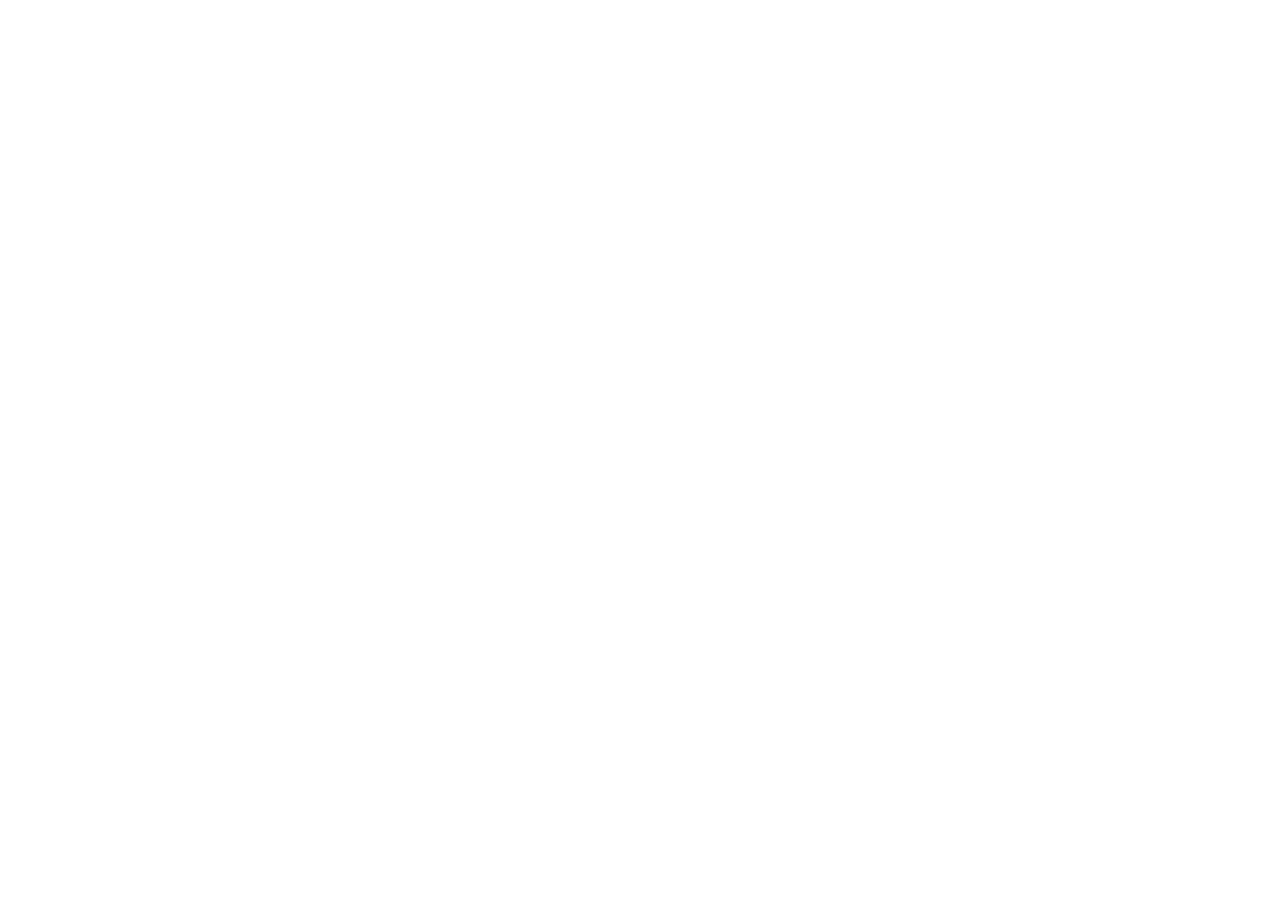
==== index.html @ ae4c9b20 "agregue el index de pag web" ====
<!DOCTYPE html>
<html lang="en">
<head>
    <meta charset="UTF-8">
    <meta http-equiv="X-UA-Compatible" content="IE=edge">
    <meta name="viewport" content="width=device-width, initial-scale=1.0">
    <title>Document</title>
</head>
<body>
<header>
 <!-- Menu de navegacion  -->
</header> 
<main>
 <!-- Contenido que quiero mostrar -->   
</main> 
<footer>
<!-- Contacto, mapa del sitio, legales -->
</footer>  
</body>
</html>
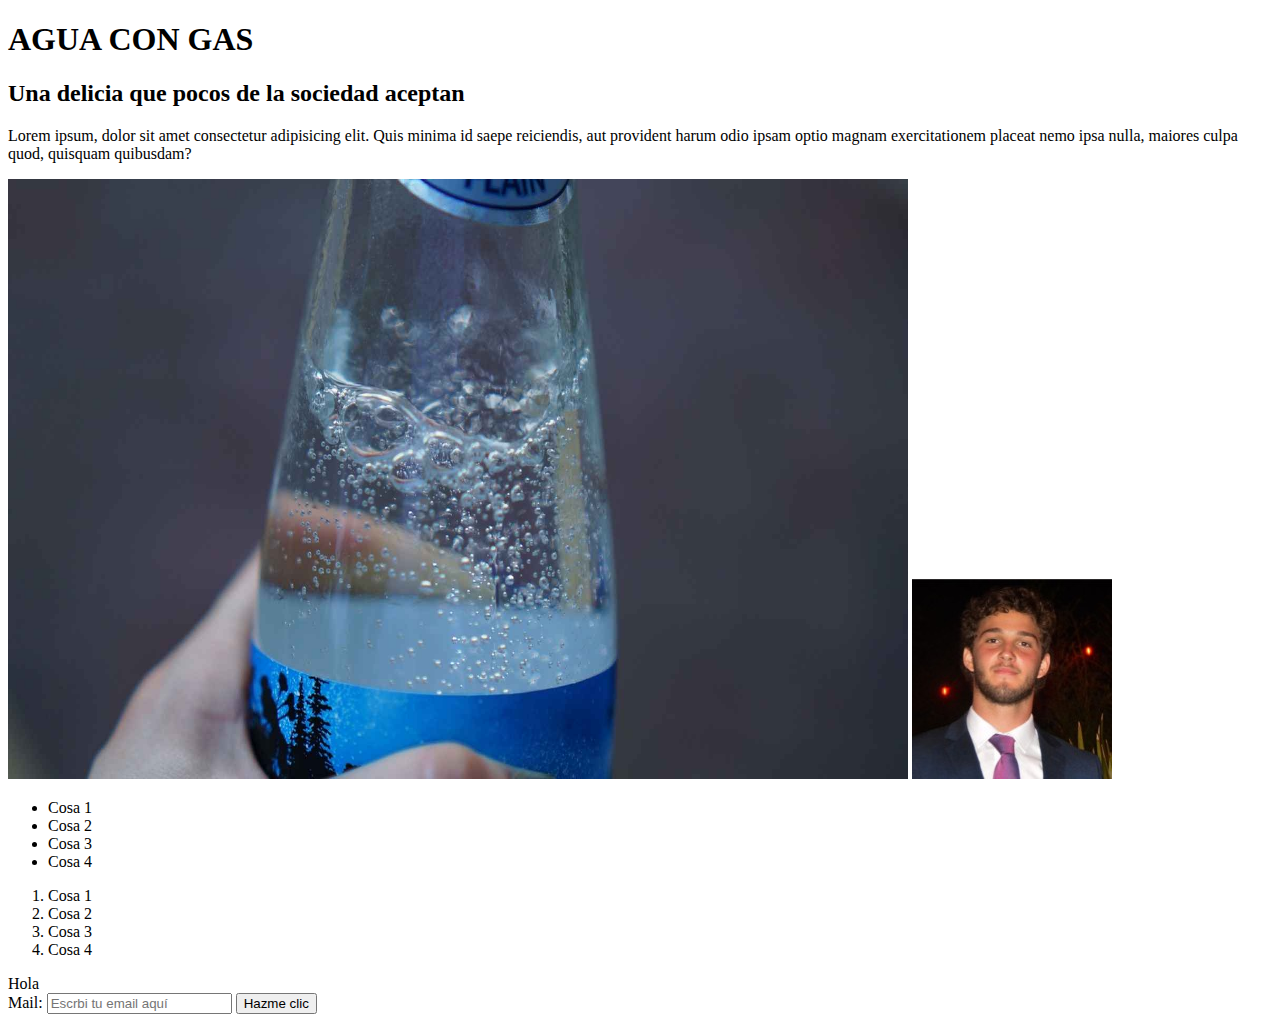
==== commit 67d4bb03: "commit inicial" ====
--- a/index.html
+++ b/index.html
@@ -4,17 +4,44 @@
     <meta charset="UTF-8">
     <meta http-equiv="X-UA-Compatible" content="IE=edge">
     <meta name="viewport" content="width=device-width, initial-scale=1.0">
-    <title>Document</title>
+    <title>AGUA CON GAS</title>
+    <link rel="icon" type="image/x-icon" href="./foto link.ico">
+
 </head>
 <body>
-<header>
- <!-- Menu de navegacion  -->
-</header> 
-<main>
- <!-- Contenido que quiero mostrar -->   
-</main> 
-<footer>
-<!-- Contacto, mapa del sitio, legales -->
-</footer>  
+    <header>
+
+    </header> 
+    <main>
+        <h1>AGUA CON GAS</h1>
+        <h2>Una delicia que pocos de la sociedad aceptan</h2>
+        <p>Lorem ipsum, dolor sit amet consectetur adipisicing elit. Quis minima id saepe reiciendis, aut provident harum odio ipsam optio magnam exercitationem placeat nemo ipsa nulla, maiores culpa quod, quisquam quibusdam?</p>
+        <img src="./images/img agua con gas.jpg" alt="foto agua con gas" style="width:900px;height:600px;">
+        <a href="https://www.linkedin.com/in/joaqu%C3%ADn-sanchez-chiodi-051bb0210/"target="_blank">
+            <img src="./images/foto linkedin.jfif" alt="foto linkedin"></a>
+            <ul type:"circle">
+                <li>Cosa 1</li>
+                <li>Cosa 2</li>
+                <li>Cosa 3</li>
+                <li>Cosa 4</li>
+            </ul>
+            <ol type:"circle">
+                <li>Cosa 1</li>
+                <li>Cosa 2</li>
+                <li>Cosa 3</li>
+                <li>Cosa 4</li>
+            </ol>
+    </main> 
+    <footer>
+        <span>Hola</span>
+        <div></div>
+        <span></span>
+    <form action=""></form>
+        <label for="Mail"> Mail: </label>
+        <input type="text" name="mail" placeholder="Escrbi tu email aquí">
+        <input type="button" value="Hazme clic">
+
+    </form>
+    </footer>  
 </body>
-</html>+</html>
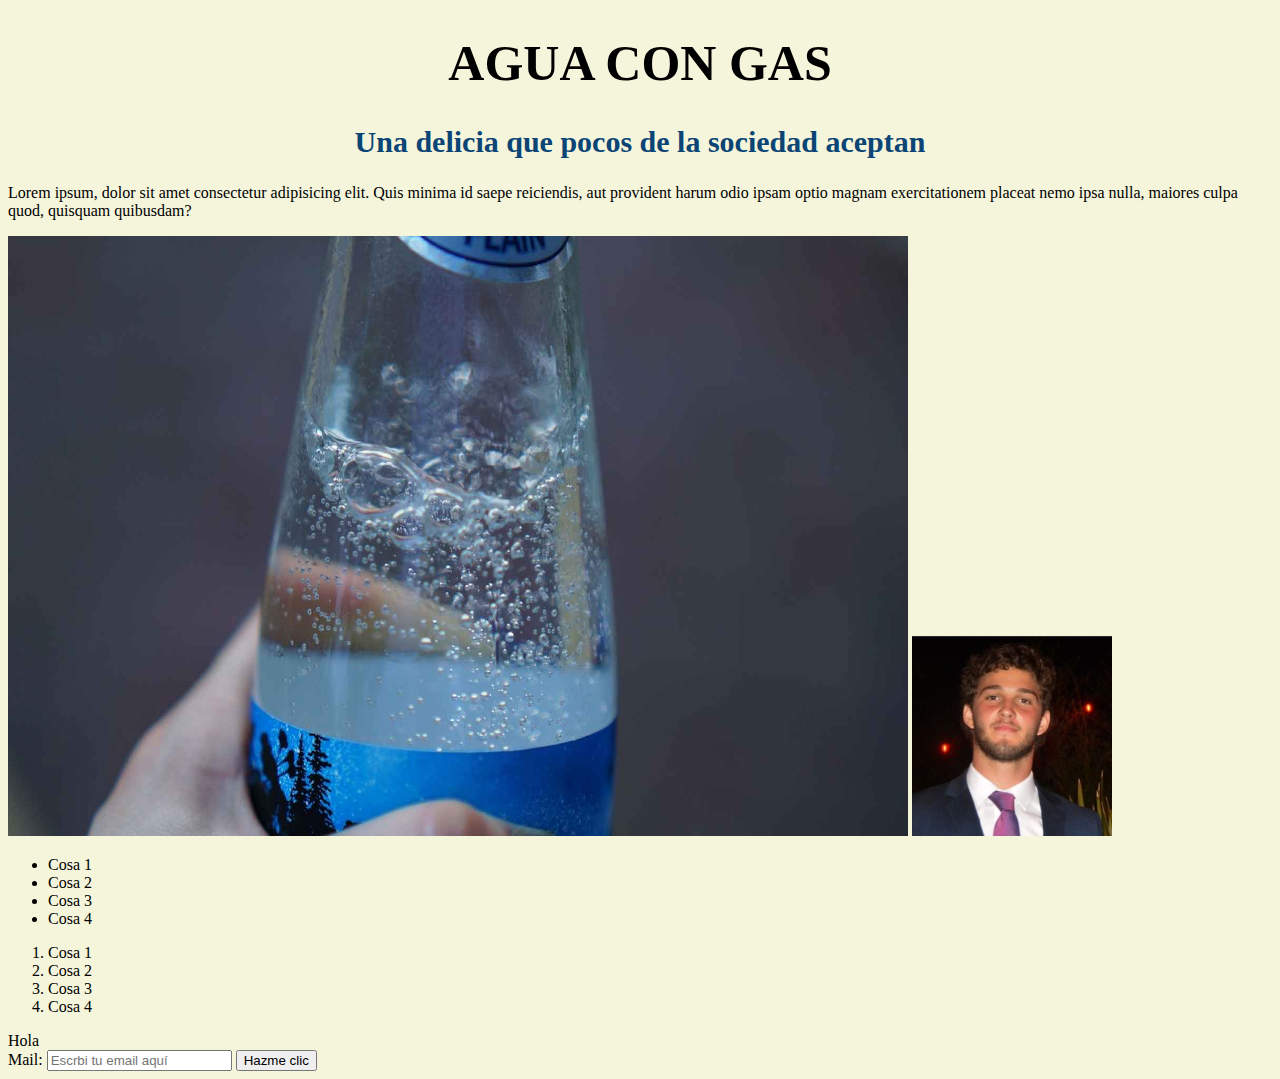
==== commit b5a78ec8: "s" ====
--- a/index.html
+++ b/index.html
@@ -4,8 +4,13 @@
     <meta charset="UTF-8">
     <meta http-equiv="X-UA-Compatible" content="IE=edge">
     <meta name="viewport" content="width=device-width, initial-scale=1.0">
-    <title>AGUA CON GAS</title>
-    <link rel="icon" type="image/x-icon" href="./foto link.ico">
+    <title> AGUA CON GAS</title>
+    <style>
+        body{background-color: rgba(136, 132, 132, 0.555);}
+    
+    </style>
+    <link rel="icon" type="image/x-icon" href="./images/foto link.ico">
+    <link rel="stylesheet" href="styles1.css">
 
 </head>
 <body>
@@ -13,8 +18,8 @@
 
     </header> 
     <main>
-        <h1>AGUA CON GAS</h1>
-        <h2>Una delicia que pocos de la sociedad aceptan</h2>
+        <h1 class="titular">AGUA CON GAS</h1>
+        <h2 class="subtitulo">Una delicia que pocos de la sociedad aceptan</h2>
         <p>Lorem ipsum, dolor sit amet consectetur adipisicing elit. Quis minima id saepe reiciendis, aut provident harum odio ipsam optio magnam exercitationem placeat nemo ipsa nulla, maiores culpa quod, quisquam quibusdam?</p>
         <img src="./images/img agua con gas.jpg" alt="foto agua con gas" style="width:900px;height:600px;">
         <a href="https://www.linkedin.com/in/joaqu%C3%ADn-sanchez-chiodi-051bb0210/"target="_blank">
--- a/styles1.css
+++ b/styles1.css
@@ -0,0 +1,10 @@
+
+body{background-color: beige;}
+.titular{
+    color:rgb(0, 0, 0);
+    text-align: center;
+    font-size: 50px;}
+.subtitulo{
+    color:rgb(10, 69, 117);
+    text-align: center;
+    font-size: 30px;}